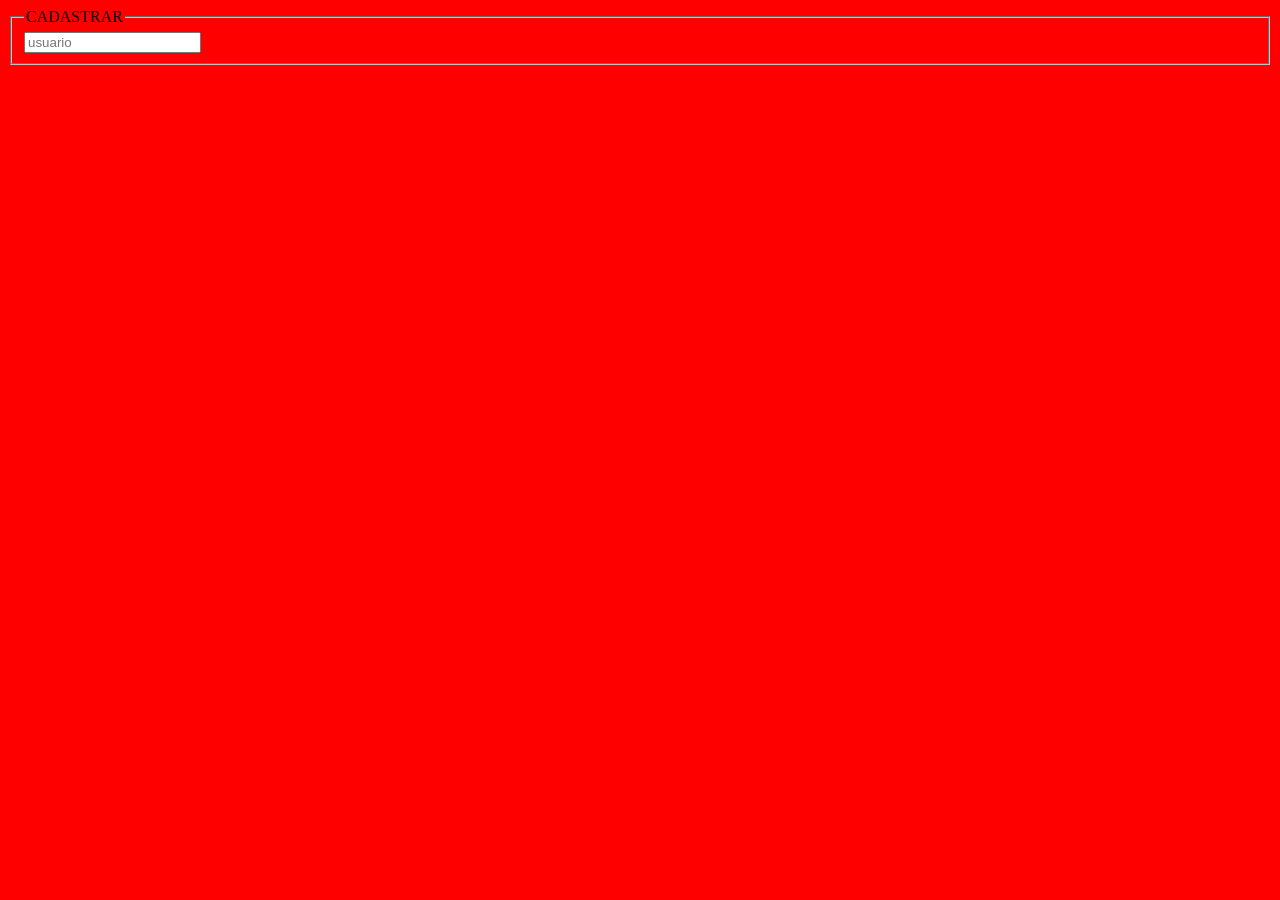
==== isabela.html @ 60738d1e "Create isabela.html" ====
<html>
  <head>
    <title>primeiro site do 1c</title>
  </head>
  <style>
    body{
      background-color:red;
    }
  </style>
  <body>
    <fieldset>
      <legend>CADASTRAR</legend>
      <input type="text" placeholder="usuario">
    </fieldset>
  </body>
</html>
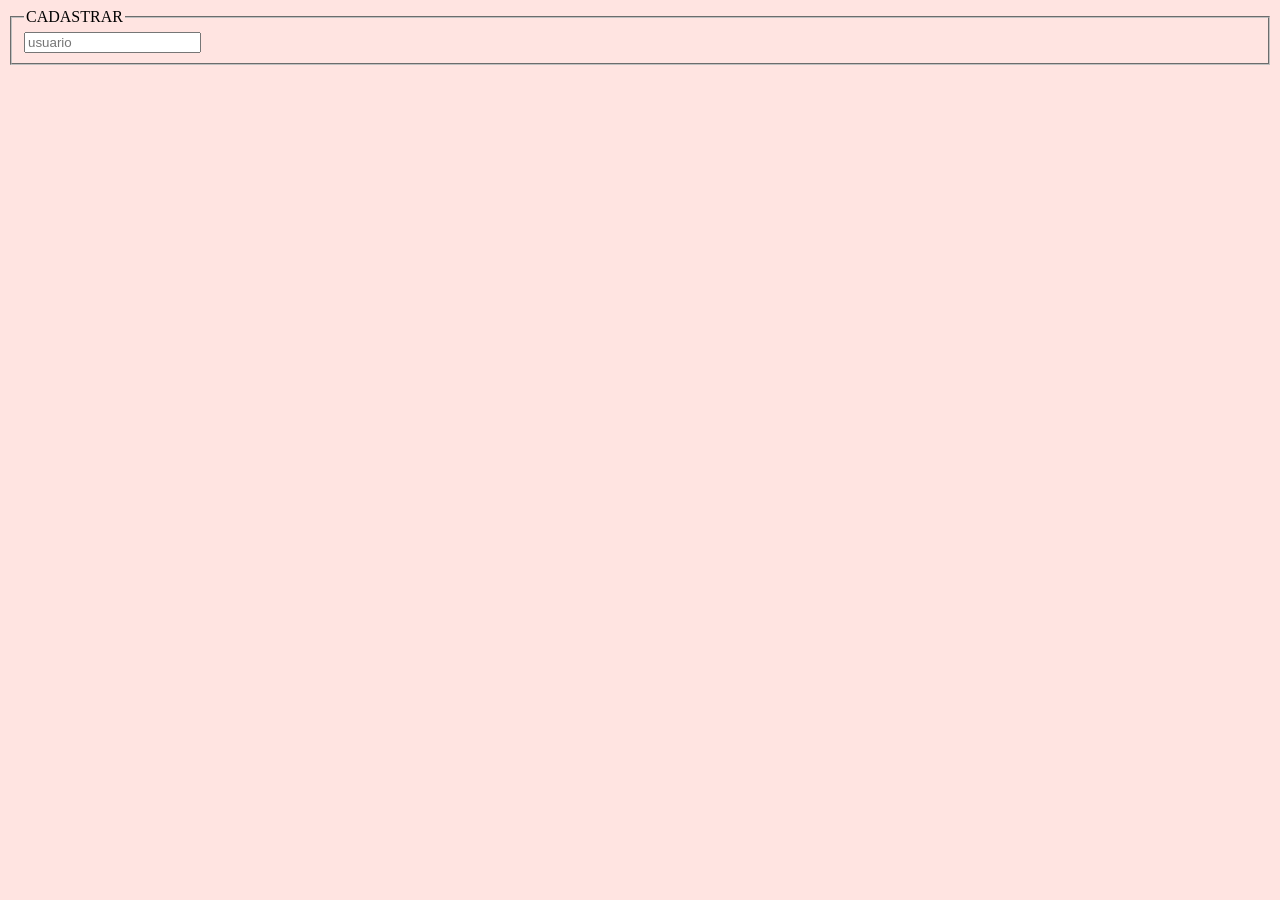
==== commit 0b297567: "Update isabela.html" ====
--- a/isabela.html
+++ b/isabela.html
@@ -4,7 +4,7 @@
   </head>
   <style>
     body{
-      background-color:red;
+      background-color:#FFE4E1;
     }
   </style>
   <body>
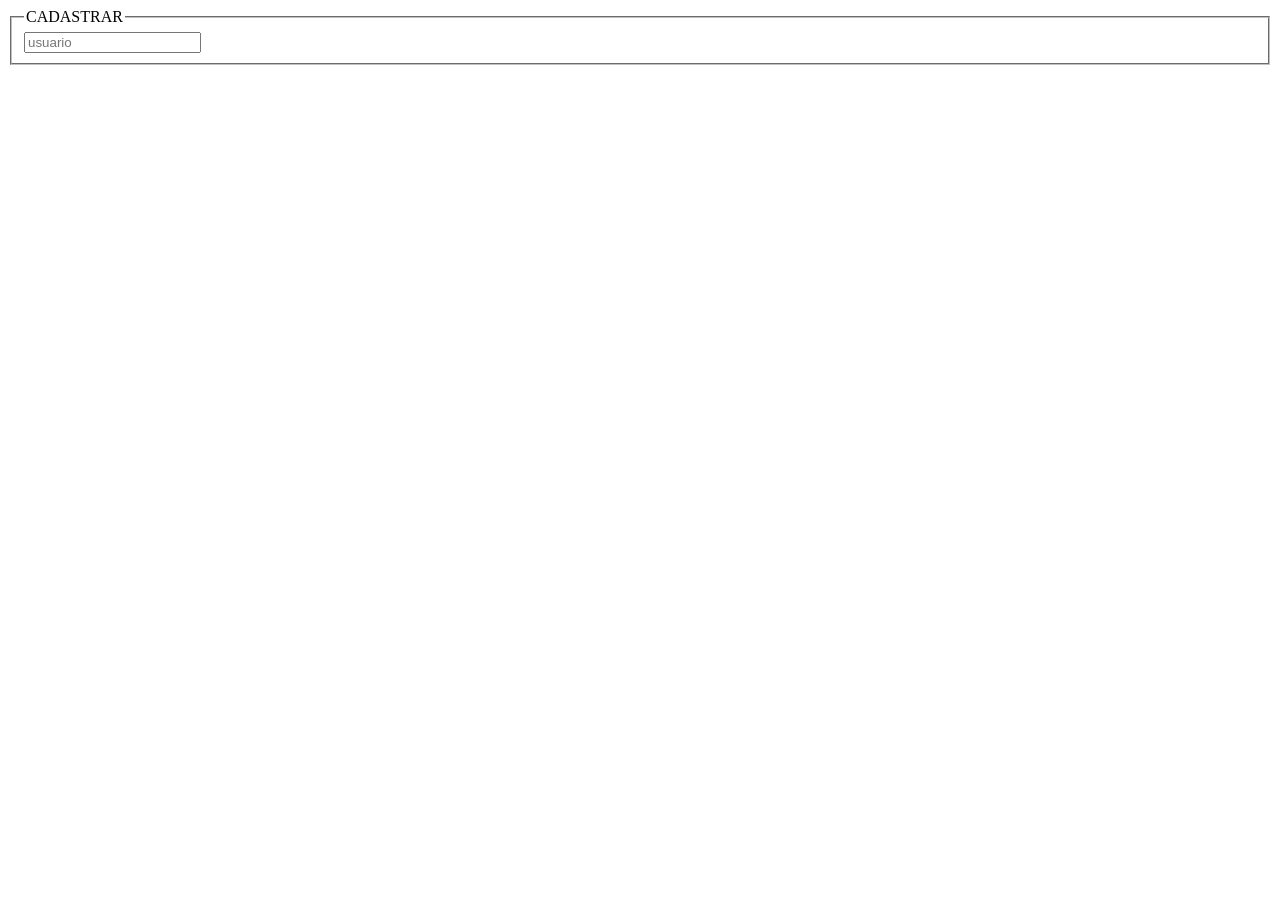
==== commit 0bdb0e19: "Update isabela.html" ====
--- a/isabela.html
+++ b/isabela.html
@@ -4,7 +4,7 @@
   </head>
   <style>
     body{
-      background-color:#FFE4E1;
+      background-image:url("");
     }
   </style>
   <body>
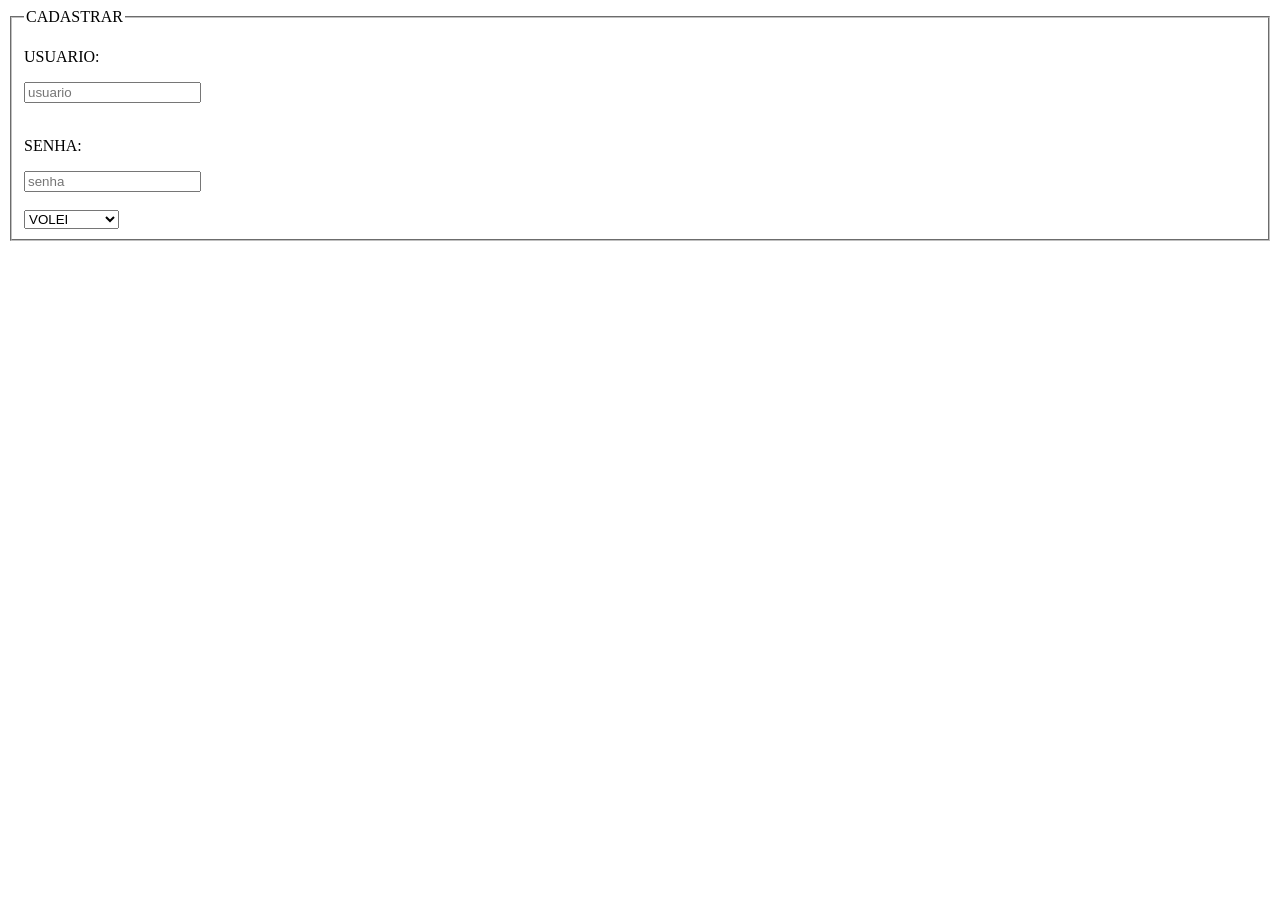
==== commit 01611198: "Update isabela.html" ====
--- a/isabela.html
+++ b/isabela.html
@@ -4,13 +4,21 @@
   </head>
   <style>
     body{
-      background-image:url("");
+      background-image:url("https://img.olhardigital.com.br/wp-content/uploads/2023/06/futebol.jpg&quot;);
+      color:#FFFF00;
+      font-family:arial;
     }
   </style>
   <body>
     <fieldset>
       <legend>CADASTRAR</legend>
-      <input type="text" placeholder="usuario">
+      <p>USUARIO:</p><input type="text" placeholder="usuario"><br><br>
+      <p>SENHA:</p><input type="password" placeholder="senha"><br><br>
+      <select>
+        <option>VOLEI</option>
+        <option>FUTEBOL</option>
+        <option>BASQUETE</option>
+      </select>
     </fieldset>
   </body>
 </html>
